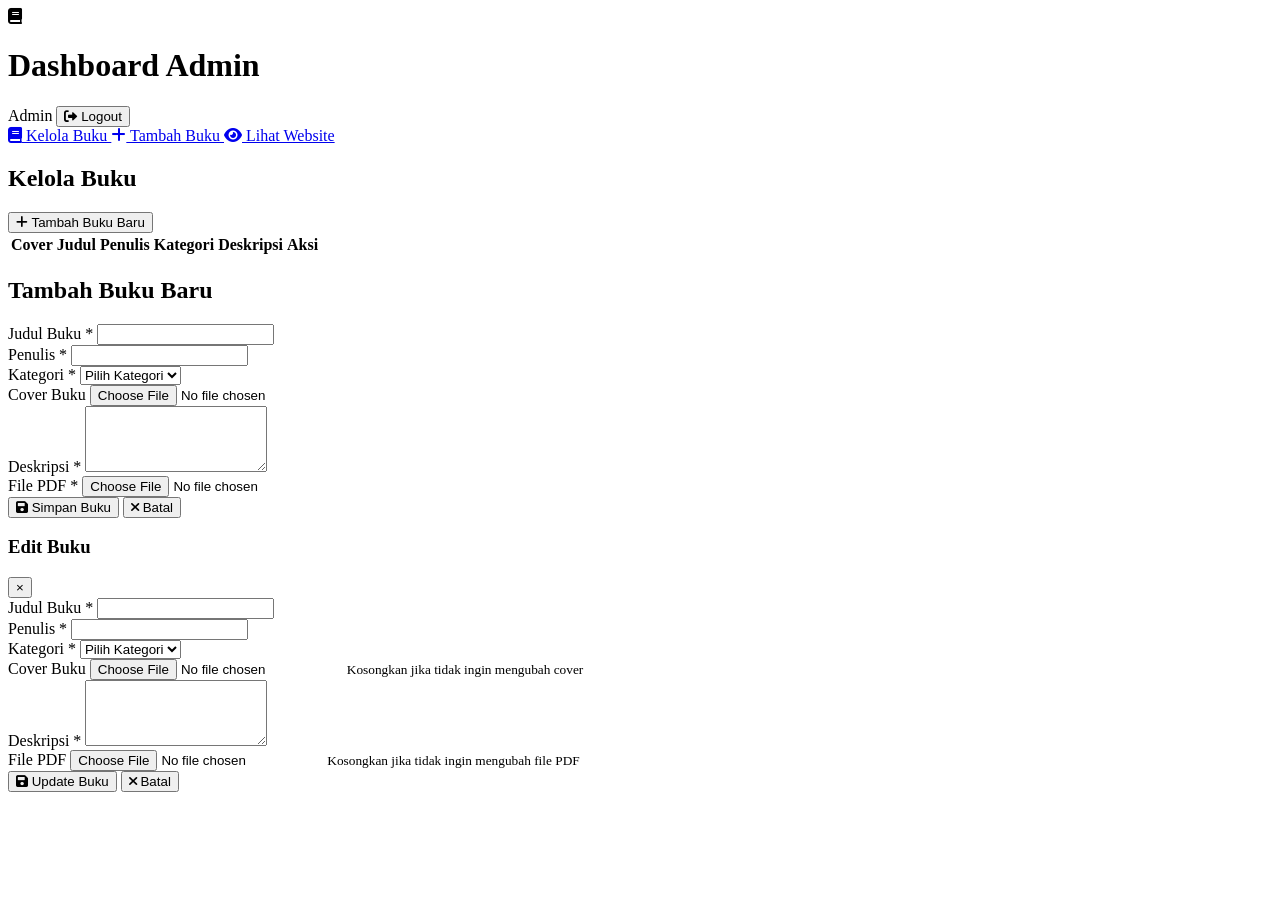
==== dashboard.html @ 77c191af "Create admin dashboard layout in dashboard.html This file contains the HTML structure for the admin " ====
<!DOCTYPE html>
<html lang="id">
<head>
    <meta charset="UTF-8">
    <meta name="viewport" content="width=device-width, initial-scale=1.0">
    <title>Dashboard Admin - Perpustakaan Digital</title>
    <link rel="stylesheet" href="css/admin.css">
    <link href="https://cdnjs.cloudflare.com/ajax/libs/font-awesome/6.0.0/css/all.min.css" rel="stylesheet">
</head>
<body>
    <header class="admin-header">
        <div class="header-content">
            <div class="header-left">
                <i class="fas fa-book"></i>
                <h1>Dashboard Admin</h1>
            </div>
            <div class="header-right">
                <span id="adminName">Admin</span>
                <button id="logoutBtn" class="logout-btn">
                    <i class="fas fa-sign-out-alt"></i>
                    Logout
                </button>
            </div>
        </div>
    </header>

    <main class="admin-main">
        <div class="admin-sidebar">
            <nav class="sidebar-nav">
                <a href="#books" class="nav-item active" data-section="books">
                    <i class="fas fa-book"></i>
                    Kelola Buku
                </a>
                <a href="#add-book" class="nav-item" data-section="add-book">
                    <i class="fas fa-plus"></i>
                    Tambah Buku
                </a>
                <a href="index.html" class="nav-item">
                    <i class="fas fa-eye"></i>
                    Lihat Website
                </a>
            </nav>
        </div>

        <div class="admin-content">
            <!-- Section: Kelola Buku -->
            <section id="books-section" class="content-section active">
                <div class="section-header">
                    <h2>Kelola Buku</h2>
                    <button id="addBookBtn" class="btn btn-primary">
                        <i class="fas fa-plus"></i>
                        Tambah Buku Baru
                    </button>
                </div>
                
                <div class="books-table-container">
                    <table class="books-table">
                        <thead>
                            <tr>
                                <th>Cover</th>
                                <th>Judul</th>
                                <th>Penulis</th>
                                <th>Kategori</th>
                                <th>Deskripsi</th>
                                <th>Aksi</th>
                            </tr>
                        </thead>
                        <tbody id="booksTableBody">
                            <!-- Data buku akan dimuat di sini -->
                        </tbody>
                    </table>
                </div>
            </section>

            <!-- Section: Tambah Buku -->
            <section id="add-book-section" class="content-section">
                <div class="section-header">
                    <h2>Tambah Buku Baru</h2>
                </div>
                
                <form id="addBookForm" class="book-form">
                    <div class="form-row">
                        <div class="form-group">
                            <label for="bookTitle">Judul Buku *</label>
                            <input type="text" id="bookTitle" name="title" required>
                        </div>
                        
                        <div class="form-group">
                            <label for="bookAuthor">Penulis *</label>
                            <input type="text" id="bookAuthor" name="author" required>
                        </div>
                    </div>
                    
                    <div class="form-row">
                        <div class="form-group">
                            <label for="bookCategory">Kategori *</label>
                            <select id="bookCategory" name="category" required>
                                <option value="">Pilih Kategori</option>
                                <option value="Fiksi">Fiksi</option>
                                <option value="Non-Fiksi">Non-Fiksi</option>
                                <option value="Teknologi">Teknologi</option>
                                <option value="Pendidikan">Pendidikan</option>
                                <option value="Sejarah">Sejarah</option>
                                <option value="Sains">Sains</option>
                                <option value="Bisnis">Bisnis</option>
                                <option value="Kesehatan">Kesehatan</option>
                            </select>
                        </div>
                        
                        <div class="form-group">
                            <label for="bookCover">Cover Buku</label>
                            <input type="file" id="bookCover" name="cover" accept="image/*">
                        </div>
                    </div>
                    
                    <div class="form-group">
                        <label for="bookDescription">Deskripsi *</label>
                        <textarea id="bookDescription" name="description" rows="4" required></textarea>
                    </div>
                    
                    <div class="form-group">
                        <label for="bookPdf">File PDF *</label>
                        <input type="file" id="bookPdf" name="pdf" accept=".pdf" required>
                    </div>
                    
                    <div class="form-actions">
                        <button type="submit" class="btn btn-primary">
                            <i class="fas fa-save"></i>
                            Simpan Buku
                        </button>
                        <button type="button" id="cancelBtn" class="btn btn-secondary">
                            <i class="fas fa-times"></i>
                            Batal
                        </button>
                    </div>
                </form>
            </section>
        </div>
    </main>

    <!-- Modal Edit Buku -->
    <div id="editBookModal" class="modal">
        <div class="modal-content">
            <div class="modal-header">
                <h3>Edit Buku</h3>
                <button class="modal-close">&times;</button>
            </div>
            <form id="editBookForm" class="book-form">
                <input type="hidden" id="editBookId" name="id">
                
                <div class="form-row">
                    <div class="form-group">
                        <label for="editBookTitle">Judul Buku *</label>
                        <input type="text" id="editBookTitle" name="title" required>
                    </div>
                    
                    <div class="form-group">
                        <label for="editBookAuthor">Penulis *</label>
                        <input type="text" id="editBookAuthor" name="author" required>
                    </div>
                </div>
                
                <div class="form-row">
                    <div class="form-group">
                        <label for="editBookCategory">Kategori *</label>
                        <select id="editBookCategory" name="category" required>
                            <option value="">Pilih Kategori</option>
                            <option value="Fiksi">Fiksi</option>
                            <option value="Non-Fiksi">Non-Fiksi</option>
                            <option value="Teknologi">Teknologi</option>
                            <option value="Pendidikan">Pendidikan</option>
                            <option value="Sejarah">Sejarah</option>
                            <option value="Sains">Sains</option>
                            <option value="Bisnis">Bisnis</option>
                            <option value="Kesehatan">Kesehatan</option>
                        </select>
                    </div>
                    
                    <div class="form-group">
                        <label for="editBookCover">Cover Buku</label>
                        <input type="file" id="editBookCover" name="cover" accept="image/*">
                        <small>Kosongkan jika tidak ingin mengubah cover</small>
                    </div>
                </div>
                
                <div class="form-group">
                    <label for="editBookDescription">Deskripsi *</label>
                    <textarea id="editBookDescription" name="description" rows="4" required></textarea>
                </div>
                
                <div class="form-group">
                    <label for="editBookPdf">File PDF</label>
                    <input type="file" id="editBookPdf" name="pdf" accept=".pdf">
                    <small>Kosongkan jika tidak ingin mengubah file PDF</small>
                </div>
                
                <div class="form-actions">
                    <button type="submit" class="btn btn-primary">
                        <i class="fas fa-save"></i>
                        Update Buku
                    </button>
                    <button type="button" class="btn btn-secondary modal-close">
                        <i class="fas fa-times"></i>
                        Batal
                    </button>
                </div>
            </form>
        </div>
    </div>

    <script src="https://code.jquery.com/jquery-3.6.0.min.js"></script>
    <script src="js/dashboard.js"></script>
</body>
</html>
---- css/admin.css ----

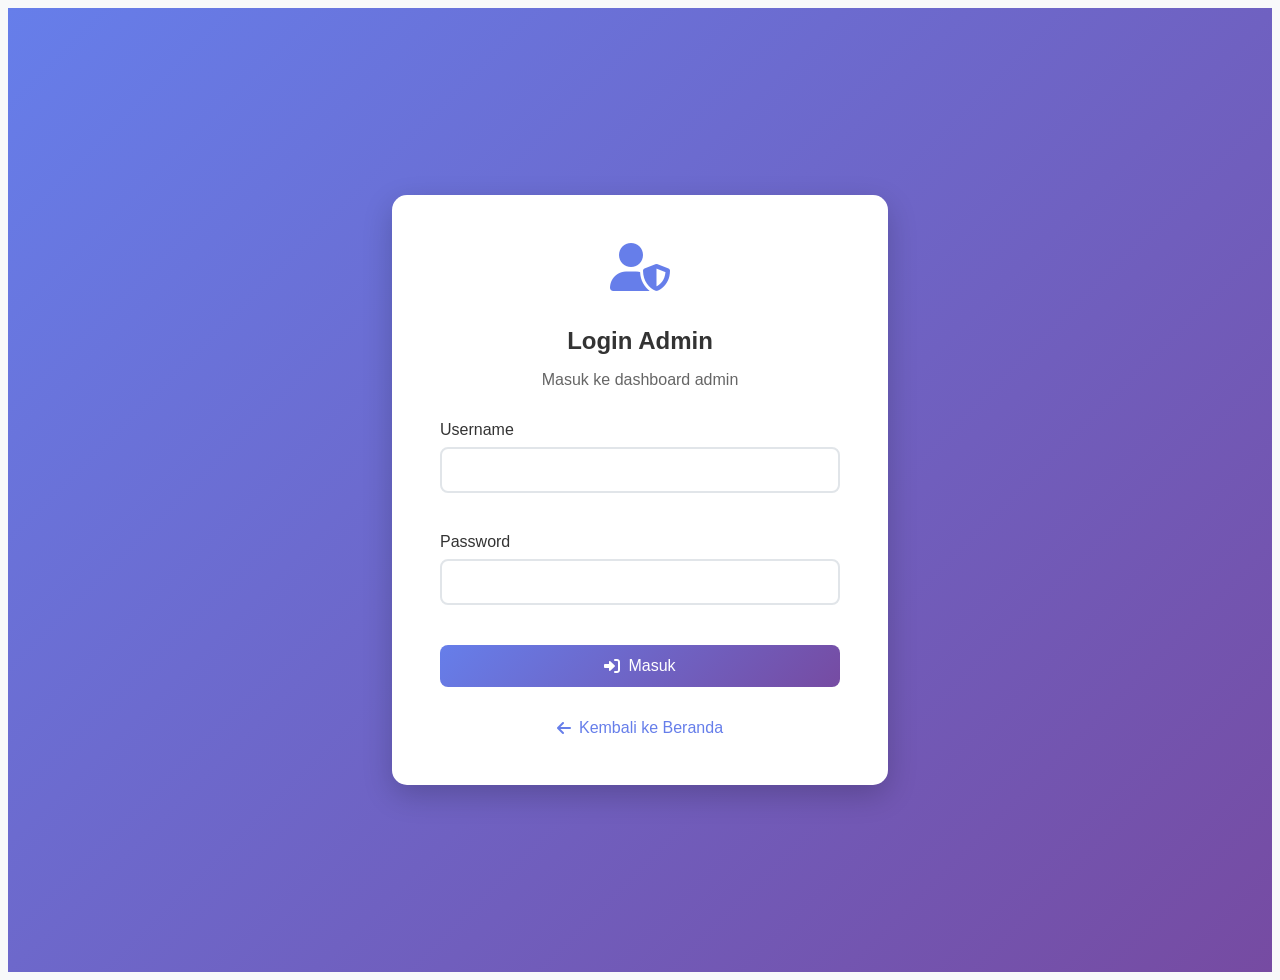
==== commit ade206cf: "Replace PDF file input with Google Drive link input" ====
--- a/dashboard.html
+++ b/dashboard.html
@@ -119,8 +119,9 @@
                     </div>
                     
                     <div class="form-group">
-                        <label for="bookPdf">File PDF *</label>
-                        <input type="file" id="bookPdf" name="pdf" accept=".pdf" required>
+                        <label for="bookPdf">Link Google Drive PDF *</label>
+                        <input type="url" id="bookPdf" name="pdf" placeholder="https://drive.google.com/file/d/..." required>
+                        <small>Paste link Google Drive yang sudah di-share (Anyone with the link can view)</small>
                     </div>
                     
                     <div class="form-actions">
@@ -189,9 +190,9 @@
                 </div>
                 
                 <div class="form-group">
-                    <label for="editBookPdf">File PDF</label>
-                    <input type="file" id="editBookPdf" name="pdf" accept=".pdf">
-                    <small>Kosongkan jika tidak ingin mengubah file PDF</small>
+                    <label for="editBookPdf">Link Google Drive PDF</label>
+                    <input type="url" id="editBookPdf" name="pdf" placeholder="https://drive.google.com/file/d/...">
+                    <small>Kosongkan jika tidak ingin mengubah link PDF</small>
                 </div>
                 
                 <div class="form-actions">
--- a/css/admin.css
+++ b/css/admin.css
@@ -1 +1,484 @@
-
+/* Admin Styles */
+body {
+    font-family: 'Segoe UI', Tahoma, Geneva, Verdana, sans-serif;
+    background-color: #f8f9fa;
+}
+
+/* Login Container */
+.login-container {
+    min-height: 100vh;
+    display: flex;
+    align-items: center;
+    justify-content: center;
+    background: linear-gradient(135deg, #667eea 0%, #764ba2 100%);
+    padding: 2rem;
+}
+
+.login-card {
+    background: white;
+    border-radius: 15px;
+    padding: 3rem;
+    box-shadow: 0 10px 30px rgba(0,0,0,0.2);
+    width: 100%;
+    max-width: 400px;
+}
+
+.login-header {
+    text-align: center;
+    margin-bottom: 2rem;
+}
+
+.login-header i {
+    font-size: 3rem;
+    color: #667eea;
+    margin-bottom: 1rem;
+}
+
+.login-header h2 {
+    color: #333;
+    margin-bottom: 0.5rem;
+}
+
+.login-header p {
+    color: #666;
+}
+
+.login-form {
+    display: flex;
+    flex-direction: column;
+    gap: 1.5rem;
+}
+
+.form-group {
+    display: flex;
+    flex-direction: column;
+}
+
+.form-group label {
+    margin-bottom: 0.5rem;
+    color: #333;
+    font-weight: 500;
+}
+
+.form-group input {
+    padding: 0.75rem;
+    border: 2px solid #e1e5e9;
+    border-radius: 8px;
+    font-size: 1rem;
+    transition: border-color 0.3s;
+}
+
+.form-group input:focus {
+    outline: none;
+    border-color: #667eea;
+}
+
+.login-btn {
+    background: linear-gradient(135deg, #667eea 0%, #764ba2 100%);
+    color: white;
+    padding: 0.75rem;
+    border: none;
+    border-radius: 8px;
+    font-size: 1rem;
+    cursor: pointer;
+    transition: transform 0.3s;
+    display: flex;
+    align-items: center;
+    justify-content: center;
+    gap: 0.5rem;
+}
+
+.login-btn:hover {
+    transform: translateY(-2px);
+}
+
+.login-footer {
+    text-align: center;
+    margin-top: 2rem;
+}
+
+.login-footer a {
+    color: #667eea;
+    text-decoration: none;
+    display: flex;
+    align-items: center;
+    justify-content: center;
+    gap: 0.5rem;
+}
+
+.login-footer a:hover {
+    text-decoration: underline;
+}
+
+/* Admin Header */
+.admin-header {
+    background: linear-gradient(135deg, #667eea 0%, #764ba2 100%);
+    color: white;
+    padding: 1rem 2rem;
+    box-shadow: 0 2px 10px rgba(0,0,0,0.1);
+}
+
+.header-content {
+    display: flex;
+    justify-content: space-between;
+    align-items: center;
+}
+
+.header-left {
+    display: flex;
+    align-items: center;
+    gap: 0.5rem;
+}
+
+.header-left i {
+    font-size: 1.5rem;
+}
+
+.header-left h1 {
+    font-size: 1.5rem;
+    font-weight: 600;
+}
+
+.header-right {
+    display: flex;
+    align-items: center;
+    gap: 1rem;
+}
+
+.logout-btn {
+    background: rgba(255,255,255,0.2);
+    color: white;
+    border: none;
+    padding: 0.5rem 1rem;
+    border-radius: 5px;
+    cursor: pointer;
+    transition: background-color 0.3s;
+    display: flex;
+    align-items: center;
+    gap: 0.5rem;
+}
+
+.logout-btn:hover {
+    background: rgba(255,255,255,0.3);
+}
+
+/* Admin Main Layout */
+.admin-main {
+    display: flex;
+    min-height: calc(100vh - 80px);
+}
+
+.admin-sidebar {
+    width: 250px;
+    background: white;
+    box-shadow: 2px 0 10px rgba(0,0,0,0.1);
+    padding: 2rem 0;
+}
+
+.sidebar-nav {
+    display: flex;
+    flex-direction: column;
+}
+
+.nav-item {
+    padding: 1rem 2rem;
+    color: #666;
+    text-decoration: none;
+    display: flex;
+    align-items: center;
+    gap: 0.75rem;
+    transition: all 0.3s;
+    border-left: 3px solid transparent;
+}
+
+.nav-item:hover,
+.nav-item.active {
+    background: #f8f9fa;
+    color: #667eea;
+    border-left-color: #667eea;
+}
+
+.nav-item i {
+    font-size: 1.1rem;
+}
+
+.admin-content {
+    flex: 1;
+    padding: 2rem;
+    background: #f8f9fa;
+}
+
+.content-section {
+    display: none;
+}
+
+.content-section.active {
+    display: block;
+}
+
+.section-header {
+    display: flex;
+    justify-content: space-between;
+    align-items: center;
+    margin-bottom: 2rem;
+    background: white;
+    padding: 1.5rem;
+    border-radius: 10px;
+    box-shadow: 0 2px 10px rgba(0,0,0,0.1);
+}
+
+.section-header h2 {
+    color: #333;
+    font-size: 1.5rem;
+}
+
+/* Books Table */
+.books-table-container {
+    background: white;
+    border-radius: 10px;
+    box-shadow: 0 2px 10px rgba(0,0,0,0.1);
+    overflow: hidden;
+}
+
+.books-table {
+    width: 100%;
+    border-collapse: collapse;
+}
+
+.books-table th,
+.books-table td {
+    padding: 1rem;
+    text-align: left;
+    border-bottom: 1px solid #e1e5e9;
+}
+
+.books-table th {
+    background: #f8f9fa;
+    font-weight: 600;
+    color: #333;
+}
+
+.books-table tr:hover {
+    background: #f8f9fa;
+}
+
+.book-cover-small {
+    width: 50px;
+    height: 70px;
+    object-fit: cover;
+    border-radius: 5px;
+    background: linear-gradient(135deg, #667eea 0%, #764ba2 100%);
+    display: flex;
+    align-items: center;
+    justify-content: center;
+    color: white;
+    font-size: 1.5rem;
+}
+
+.book-cover-img {
+    width: 100%;
+    height: 100%;
+    object-fit: cover;
+    border-radius: 5px;
+}
+
+.book-title-cell {
+    font-weight: 600;
+    color: #333;
+}
+
+.book-description-cell {
+    max-width: 300px;
+    overflow: hidden;
+    text-overflow: ellipsis;
+    white-space: nowrap;
+}
+
+.action-buttons {
+    display: flex;
+    gap: 0.5rem;
+}
+
+.btn-sm {
+    padding: 0.25rem 0.5rem;
+    font-size: 0.8rem;
+}
+
+.btn-danger {
+    background: #dc3545;
+    color: white;
+}
+
+.btn-danger:hover {
+    background: #c82333;
+}
+
+.btn-warning {
+    background: #ffc107;
+    color: #212529;
+}
+
+.btn-warning:hover {
+    background: #e0a800;
+}
+
+/* Book Form */
+.book-form {
+    background: white;
+    padding: 2rem;
+    border-radius: 10px;
+    box-shadow: 0 2px 10px rgba(0,0,0,0.1);
+}
+
+.form-row {
+    display: grid;
+    grid-template-columns: 1fr 1fr;
+    gap: 1rem;
+    margin-bottom: 1rem;
+}
+
+.form-group {
+    display: flex;
+    flex-direction: column;
+    margin-bottom: 1rem;
+}
+
+.form-group label {
+    margin-bottom: 0.5rem;
+    color: #333;
+    font-weight: 500;
+}
+
+.form-group input,
+.form-group select,
+.form-group textarea {
+    padding: 0.75rem;
+    border: 2px solid #e1e5e9;
+    border-radius: 8px;
+    font-size: 1rem;
+    transition: border-color 0.3s;
+}
+
+.form-group input:focus,
+.form-group select:focus,
+.form-group textarea:focus {
+    outline: none;
+    border-color: #667eea;
+}
+
+.form-group small {
+    color: #666;
+    font-size: 0.8rem;
+    margin-top: 0.25rem;
+}
+
+.form-actions {
+    display: flex;
+    gap: 1rem;
+    justify-content: flex-end;
+    margin-top: 2rem;
+}
+
+/* Modal */
+.modal {
+    display: none;
+    position: fixed;
+    z-index: 1000;
+    left: 0;
+    top: 0;
+    width: 100%;
+    height: 100%;
+    background-color: rgba(0,0,0,0.5);
+}
+
+.modal-content {
+    background-color: white;
+    margin: 5% auto;
+    padding: 0;
+    border-radius: 10px;
+    width: 90%;
+    max-width: 600px;
+    max-height: 90vh;
+    overflow-y: auto;
+}
+
+.modal-header {
+    display: flex;
+    justify-content: space-between;
+    align-items: center;
+    padding: 1.5rem;
+    border-bottom: 1px solid #e1e5e9;
+}
+
+.modal-header h3 {
+    color: #333;
+    margin: 0;
+}
+
+.modal-close {
+    background: none;
+    border: none;
+    font-size: 1.5rem;
+    cursor: pointer;
+    color: #666;
+}
+
+.modal-close:hover {
+    color: #333;
+}
+
+/* Responsive */
+@media (max-width: 768px) {
+    .admin-main {
+        flex-direction: column;
+    }
+    
+    .admin-sidebar {
+        width: 100%;
+        padding: 1rem 0;
+    }
+    
+    .sidebar-nav {
+        flex-direction: row;
+        overflow-x: auto;
+    }
+    
+    .nav-item {
+        white-space: nowrap;
+        border-left: none;
+        border-bottom: 3px solid transparent;
+    }
+    
+    .nav-item:hover,
+    .nav-item.active {
+        border-left: none;
+        border-bottom-color: #667eea;
+    }
+    
+    .admin-content {
+        padding: 1rem;
+    }
+    
+    .form-row {
+        grid-template-columns: 1fr;
+    }
+    
+    .section-header {
+        flex-direction: column;
+        gap: 1rem;
+        align-items: stretch;
+    }
+    
+    .books-table {
+        font-size: 0.9rem;
+    }
+    
+    .books-table th,
+    .books-table td {
+        padding: 0.5rem;
+    }
+    
+    .book-description-cell {
+        max-width: 200px;
+    }
+}
